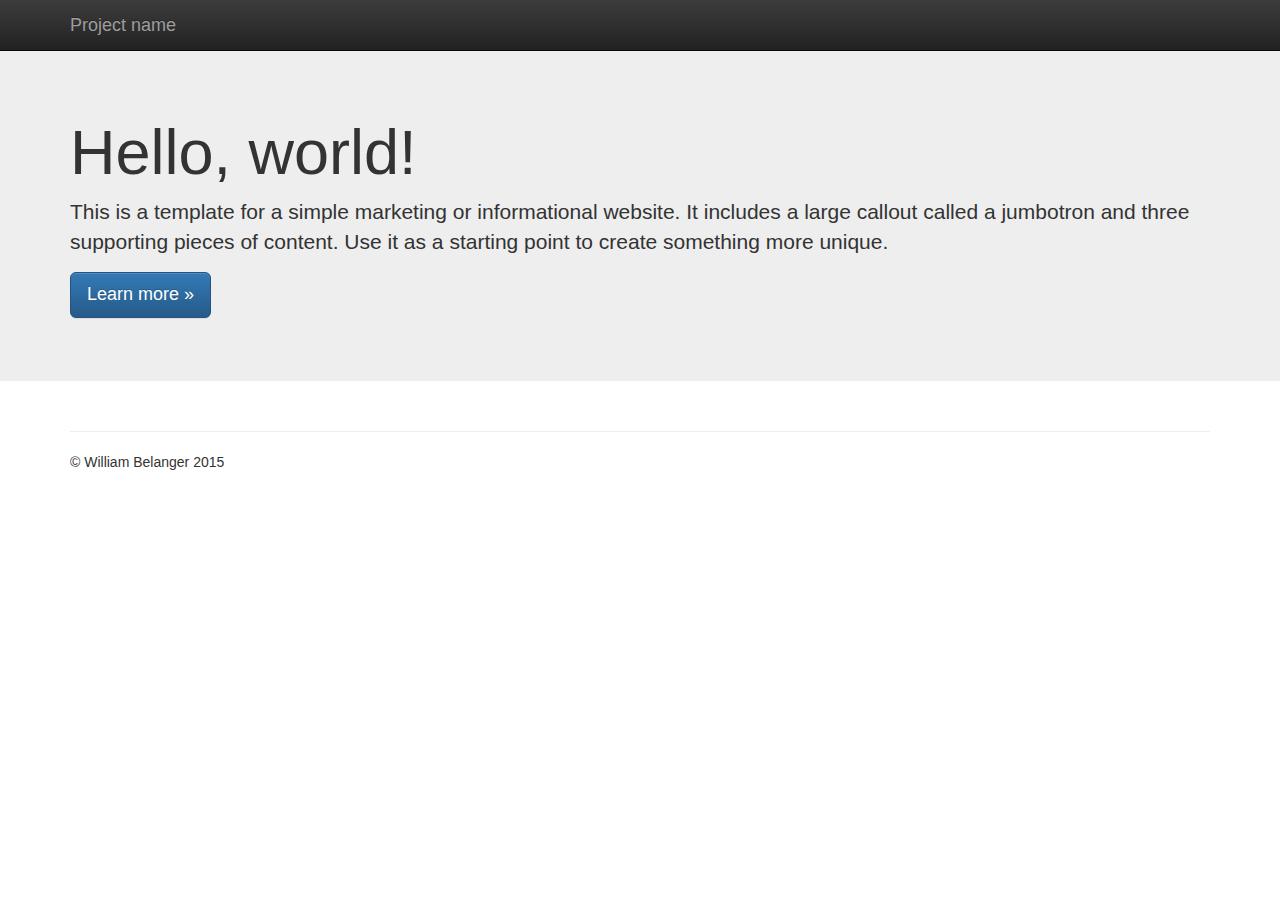
==== interactive-resume.html @ 8c4bc886 "Removed Content from interactive-resume" ====
<!doctype html>
<!--[if lt IE 7]>      <html class="no-js lt-ie9 lt-ie8 lt-ie7" lang="en"> <![endif]-->
<!--[if IE 7]>         <html class="no-js lt-ie9 lt-ie8" lang="en"> <![endif]-->
<!--[if IE 8]>         <html class="no-js lt-ie9" lang="en"> <![endif]-->
<!--[if gt IE 8]><!--> <html class="no-js" lang="en"> <!--<![endif]-->
    <head>
        <meta charset="utf-8">
        <meta http-equiv="X-UA-Compatible" content="IE=edge,chrome=1">
        <title></title>
        <meta name="description" content="">
        <meta name="viewport" content="width=device-width, initial-scale=1">
        <link rel="apple-touch-icon" href="apple-touch-icon.png">
        <link rel="stylesheet" href="css/bootstrap.min.css">
        <style>
            body {
                padding-top: 50px;
                padding-bottom: 20px;
            }
        </style>
        <link rel="stylesheet" href="css/bootstrap-theme.min.css">
        <link rel="stylesheet" href="css/main.css">

        <script src="js/vendor/modernizr-2.8.3-respond-1.4.2.min.js"></script>
    </head>
    <body>
        <!--[if lt IE 8]>
            <p class="browserupgrade">You are using an <strong>outdated</strong> browser. Please <a href="http://browsehappy.com/">upgrade your browser</a> to improve your experience.</p>
        <![endif]-->
    <nav class="navbar navbar-inverse navbar-fixed-top" role="navigation">
      <div class="container">
        <div class="navbar-header">
          <button type="button" class="navbar-toggle collapsed" data-toggle="collapse" data-target="#navbar" aria-expanded="false" aria-controls="navbar">
            <span class="sr-only">Toggle navigation</span>
            <span class="icon-bar"></span>
            <span class="icon-bar"></span>
            <span class="icon-bar"></span>
          </button>
          <a class="navbar-brand" href="#">Project name</a>
        </div>
      </div>
    </nav>

    <!-- Main jumbotron for a primary marketing message or call to action -->
    <div class="jumbotron">
      <div class="container">
        <h1>Hello, world!</h1>
        <p>This is a template for a simple marketing or informational website. It includes a large callout called a jumbotron and three supporting pieces of content. Use it as a starting point to create something more unique.</p>
        <p><a class="btn btn-primary btn-lg" href="#" role="button">Learn more &raquo;</a></p>
      </div>
    </div>

    <div class="container">
      <!-- Example row of columns -->
      <div class="row">
      </div>

      <hr>

      <footer>
        <p>&copy; William Belanger 2015</p>
      </footer>
    </div> <!-- /container -->
        <script src="//ajax.googleapis.com/ajax/libs/jquery/1.11.2/jquery.min.js"></script>
        <script>window.jQuery || document.write('<script src="js/vendor/jquery-1.11.2.min.js"><\/script>')</script>
        <script src="js/vendor/bootstrap.min.js"></script>
        <script src="js/main.js"></script>
        <!-- Google Analytics: change UA-XXXXX-X to be your site's ID. -->
        <script>
            (function(b,o,i,l,e,r){b.GoogleAnalyticsObject=l;b[l]||(b[l]=
            function(){(b[l].q=b[l].q||[]).push(arguments)});b[l].l=+new Date;
            e=o.createElement(i);r=o.getElementsByTagName(i)[0];
            e.src='//www.google-analytics.com/analytics.js';
            r.parentNode.insertBefore(e,r)}(window,document,'script','ga'));
            ga('create','UA-XXXXX-X','auto');ga('send','pageview');
        </script>
    </body>
</html>
---- css/main.css ----
/* ==========================================================================
   Author's custom styles
   ========================================================================== */
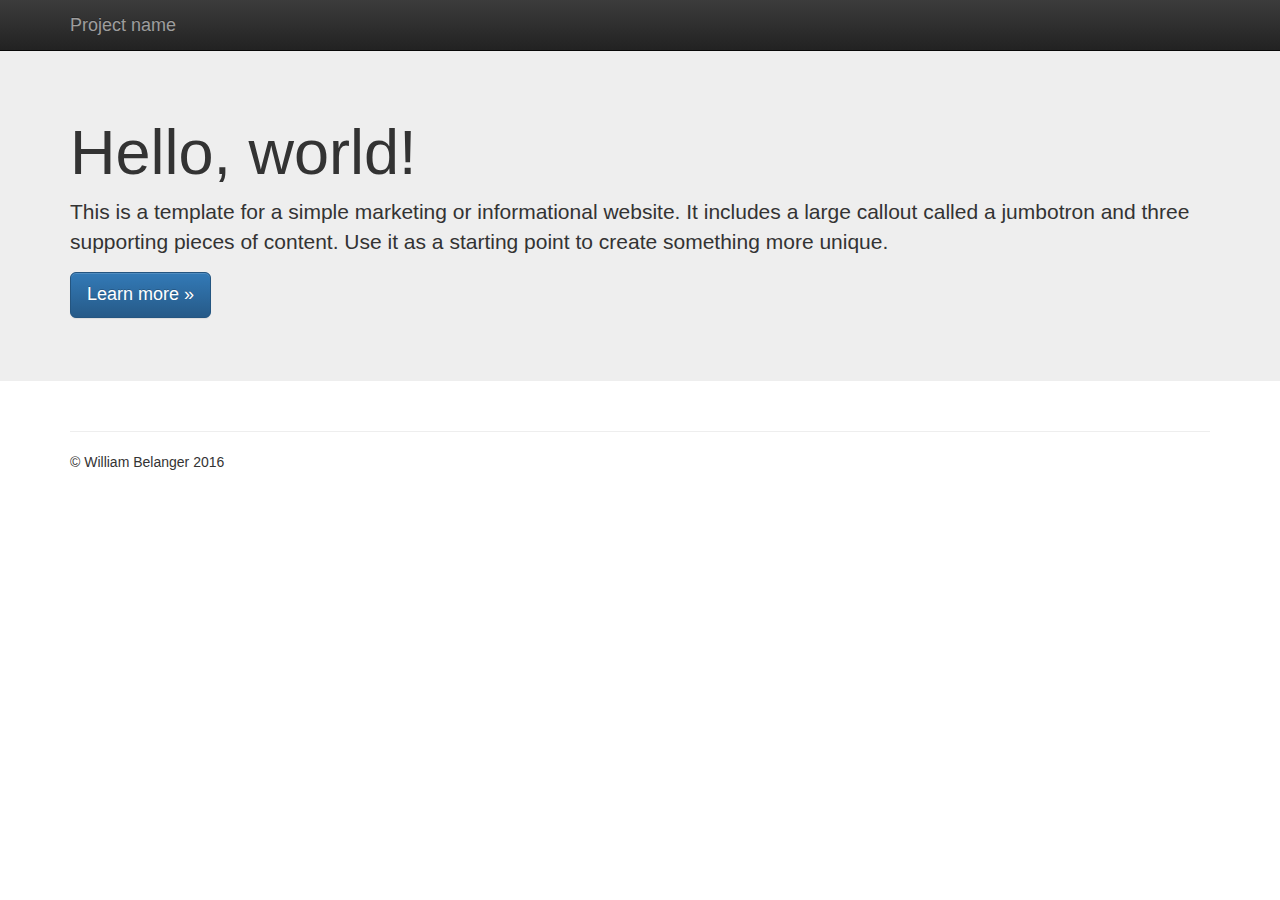
==== commit e803608d: "Copyright dates" ====
--- a/interactive-resume.html
+++ b/interactive-resume.html
@@ -57,7 +57,7 @@
       <hr>
 
       <footer>
-        <p>&copy; William Belanger 2015</p>
+        <p>&copy; William Belanger 2016</p>
       </footer>
     </div> <!-- /container -->
         <script src="//ajax.googleapis.com/ajax/libs/jquery/1.11.2/jquery.min.js"></script>
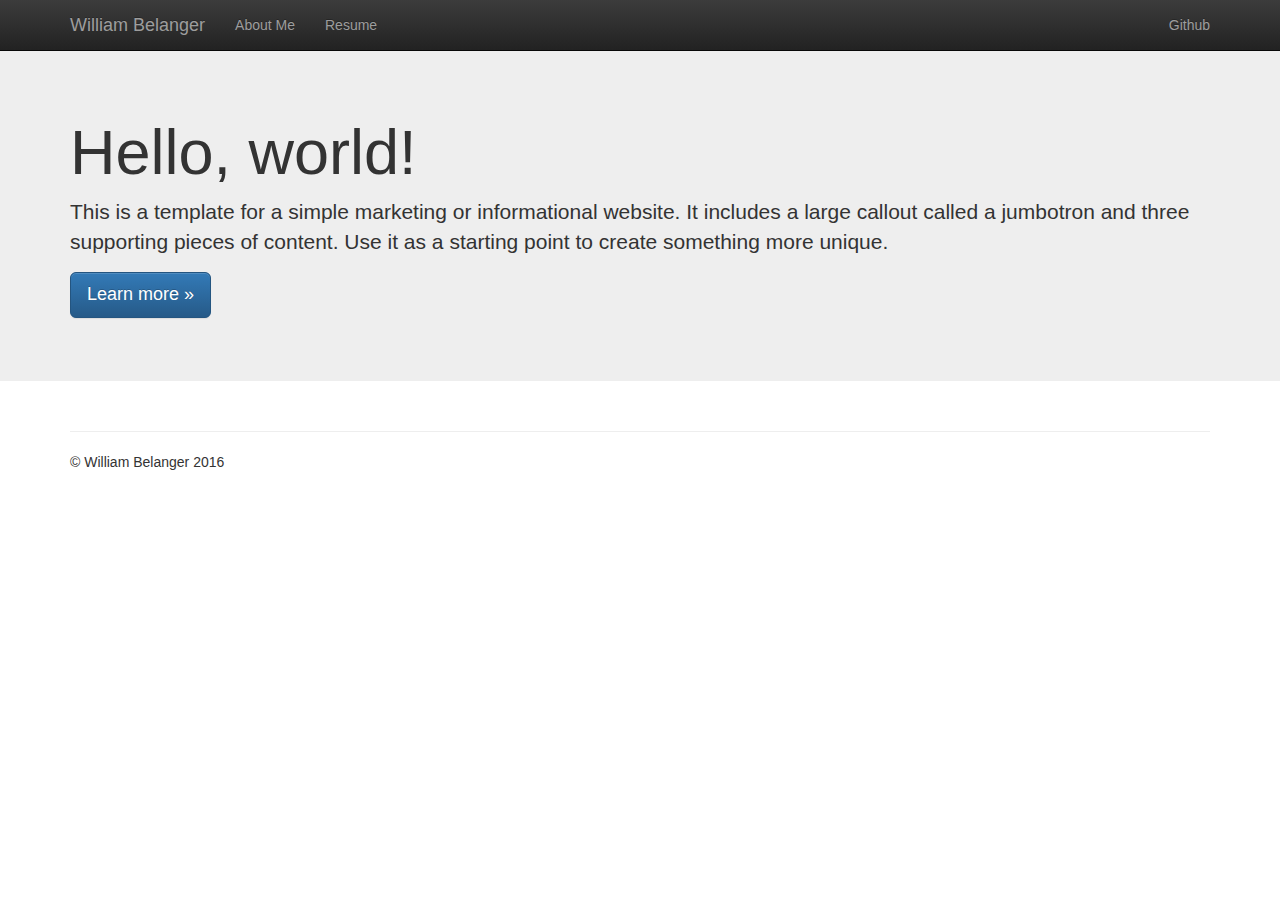
==== commit 37737f02: "Updated Nav bar" ====
--- a/interactive-resume.html
+++ b/interactive-resume.html
@@ -35,8 +35,17 @@
             <span class="icon-bar"></span>
             <span class="icon-bar"></span>
           </button>
-          <a class="navbar-brand" href="#">Project name</a>
+          <a class="navbar-brand" href="/">William Belanger</a>
         </div>
+        <div class="collapse navbar-collapse" id="navbar">
+          <ul class="nav navbar-nav">
+            <li><a href="/about.html" title="About me page">About Me</a></li>
+            <li><a href="/interactive-resume.html" title="Interactive Resume">Resume</a></li>
+          </ul>
+          <ul class="nav navbar-nav navbar-right">
+            <li><a href="https://github.com/Merwer" title="View my Github"><span class="glyphicon glyphicon-github"></span>Github</a></li>
+          </ul>
+        </div><!-- /.navbar-collapse -->
       </div>
     </nav>
 
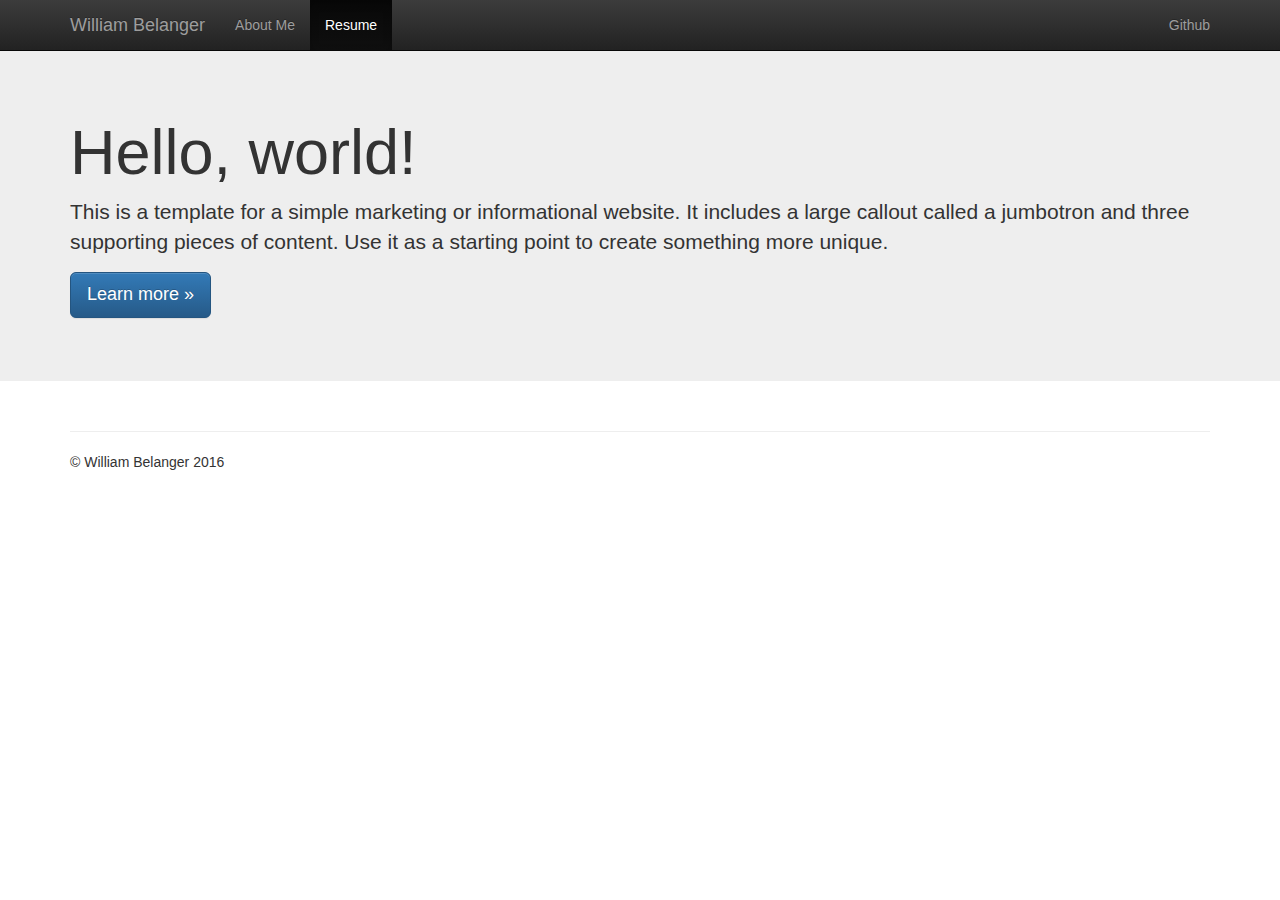
==== commit fd6688bc: "Active class for nav link" ====
--- a/interactive-resume.html
+++ b/interactive-resume.html
@@ -40,7 +40,7 @@
         <div class="collapse navbar-collapse" id="navbar">
           <ul class="nav navbar-nav">
             <li><a href="/about.html" title="About me page">About Me</a></li>
-            <li><a href="/interactive-resume.html" title="Interactive Resume">Resume</a></li>
+            <li class="active"><a href="/interactive-resume.html" title="Interactive Resume">Resume<span class="sr-only"> (current)</span></a></li>
           </ul>
           <ul class="nav navbar-nav navbar-right">
             <li><a href="https://github.com/Merwer" title="View my Github"><span class="glyphicon glyphicon-github"></span>Github</a></li>
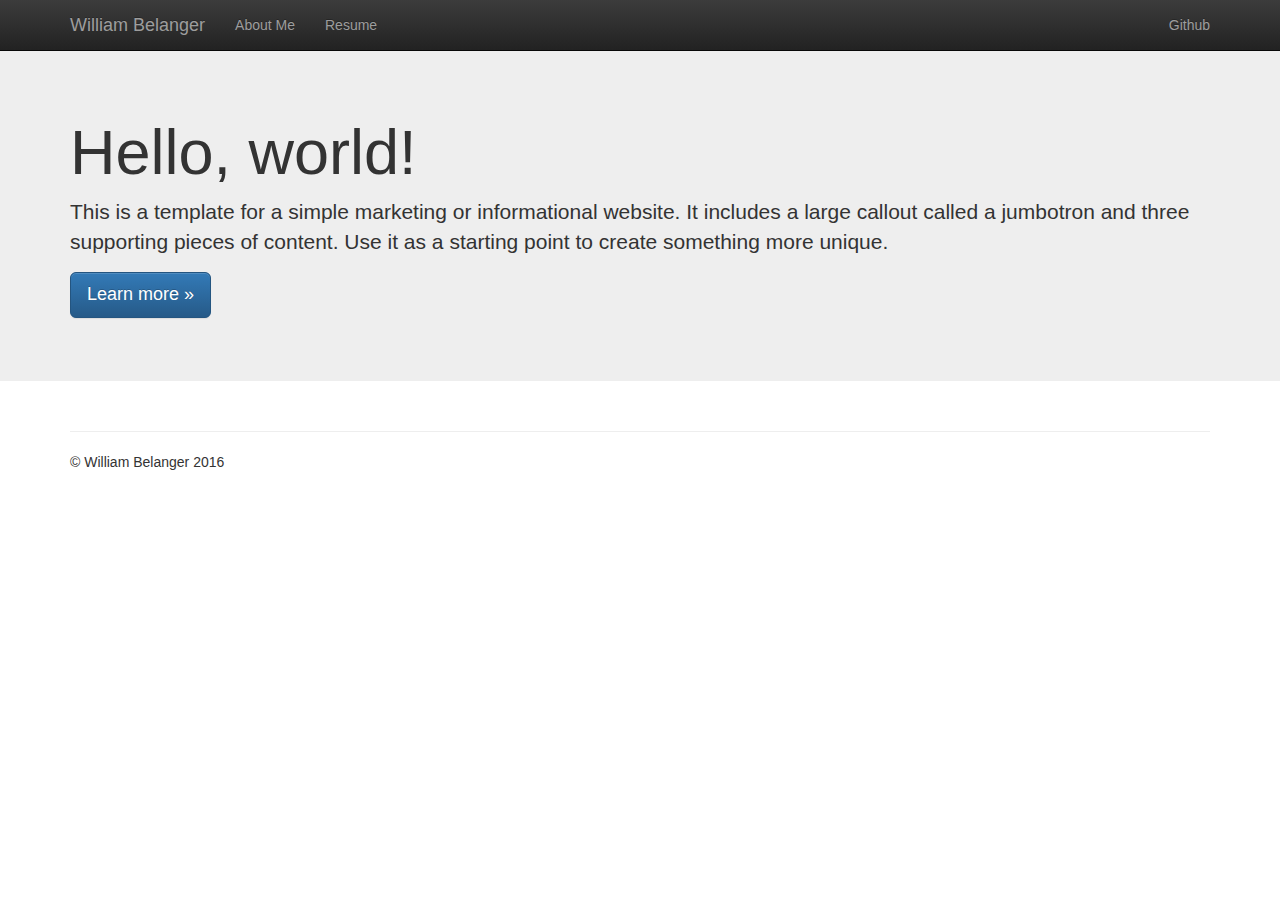
==== commit 2e441b7f: "Merge remote-tracking branch 'refs/remotes/origin/master' into oldVersion" ====
--- a/interactive-resume.html
+++ b/interactive-resume.html
@@ -40,7 +40,7 @@
         <div class="collapse navbar-collapse" id="navbar">
           <ul class="nav navbar-nav">
             <li><a href="/about.html" title="About me page">About Me</a></li>
-            <li class="active"><a href="/interactive-resume.html" title="Interactive Resume">Resume<span class="sr-only"> (current)</span></a></li>
+            <li><a href="/interactive-resume.html" title="Interactive Resume">Resume</a></li>
           </ul>
           <ul class="nav navbar-nav navbar-right">
             <li><a href="https://github.com/Merwer" title="View my Github"><span class="glyphicon glyphicon-github"></span>Github</a></li>
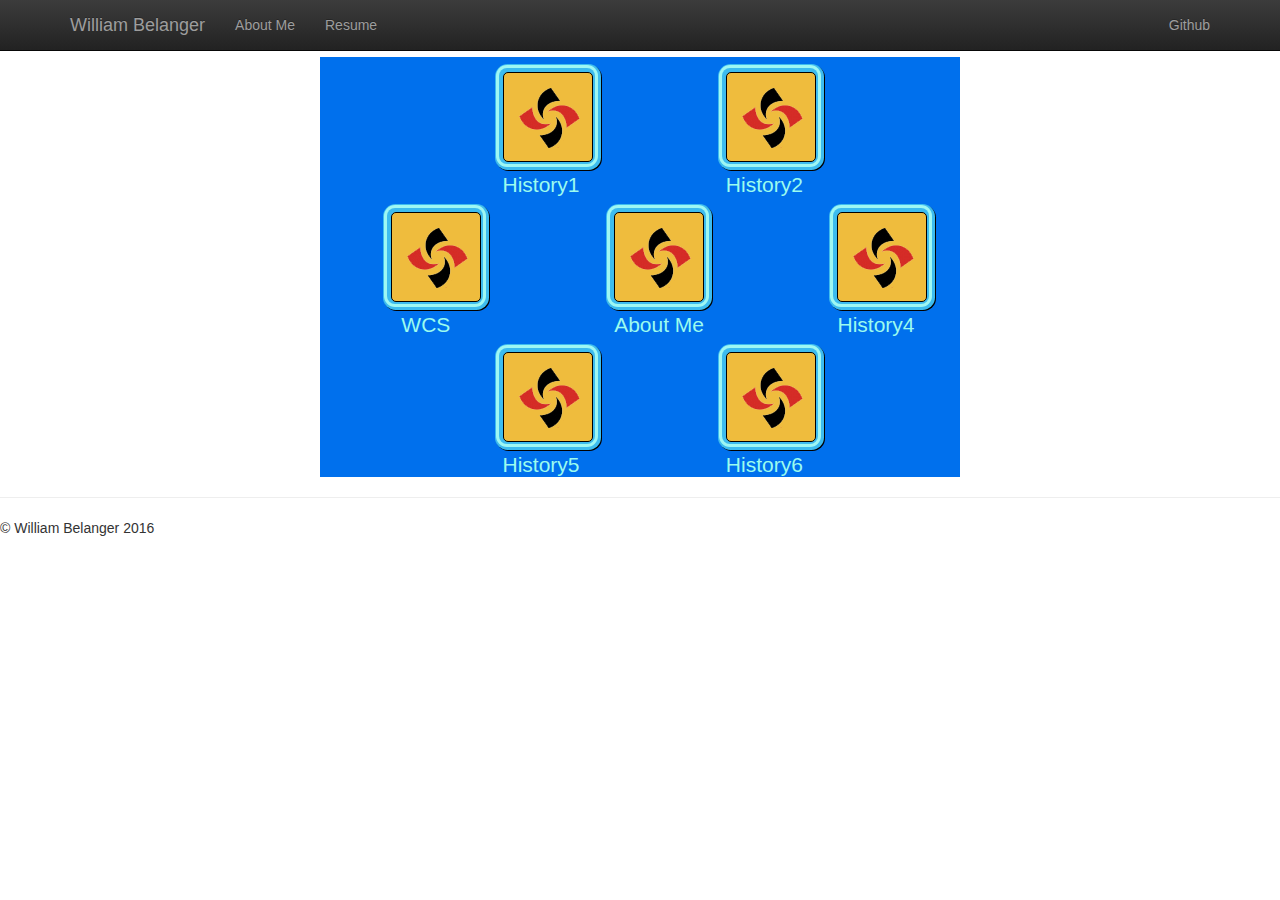
==== commit 59d6f102: "Moved interactive resume into main page" ====
--- a/interactive-resume.html
+++ b/interactive-resume.html
@@ -2,85 +2,182 @@
 <!--[if lt IE 7]>      <html class="no-js lt-ie9 lt-ie8 lt-ie7" lang="en"> <![endif]-->
 <!--[if IE 7]>         <html class="no-js lt-ie9 lt-ie8" lang="en"> <![endif]-->
 <!--[if IE 8]>         <html class="no-js lt-ie9" lang="en"> <![endif]-->
-<!--[if gt IE 8]><!--> <html class="no-js" lang="en"> <!--<![endif]-->
-    <head>
-        <meta charset="utf-8">
-        <meta http-equiv="X-UA-Compatible" content="IE=edge,chrome=1">
-        <title></title>
-        <meta name="description" content="">
-        <meta name="viewport" content="width=device-width, initial-scale=1">
-        <link rel="apple-touch-icon" href="apple-touch-icon.png">
-        <link rel="stylesheet" href="css/bootstrap.min.css">
-        <style>
-            body {
-                padding-top: 50px;
-                padding-bottom: 20px;
-            }
-        </style>
-        <link rel="stylesheet" href="css/bootstrap-theme.min.css">
-        <link rel="stylesheet" href="css/main.css">
+<!--[if gt IE 8]><!-->
+<html class="no-js" lang="en">
+<!--<![endif]-->
 
-        <script src="js/vendor/modernizr-2.8.3-respond-1.4.2.min.js"></script>
-    </head>
-    <body>
-        <!--[if lt IE 8]>
+<head>
+    <meta charset="utf-8">
+    <meta http-equiv="X-UA-Compatible" content="IE=edge,chrome=1">
+    <title></title>
+    <meta name="description" content="">
+    <meta name="viewport" content="width=device-width, initial-scale=1">
+    <link rel="apple-touch-icon" href="apple-touch-icon.png">
+    <link rel="stylesheet" href="css/bootstrap.min.css">
+    <link rel="stylesheet" href="css/resume.css">
+    <style>
+        body {
+            padding-top: 50px;
+            padding-bottom: 20px;
+        }
+    </style>
+    <link rel="stylesheet" href="css/bootstrap-theme.min.css">
+    <link rel="stylesheet" href="css/main.css">
+
+    <script src="js/vendor/modernizr-2.8.3-respond-1.4.2.min.js"></script>
+</head>
+
+<body>
+    <!--[if lt IE 8]>
             <p class="browserupgrade">You are using an <strong>outdated</strong> browser. Please <a href="http://browsehappy.com/">upgrade your browser</a> to improve your experience.</p>
         <![endif]-->
     <nav class="navbar navbar-inverse navbar-fixed-top" role="navigation">
-      <div class="container">
-        <div class="navbar-header">
-          <button type="button" class="navbar-toggle collapsed" data-toggle="collapse" data-target="#navbar" aria-expanded="false" aria-controls="navbar">
-            <span class="sr-only">Toggle navigation</span>
-            <span class="icon-bar"></span>
-            <span class="icon-bar"></span>
-            <span class="icon-bar"></span>
-          </button>
-          <a class="navbar-brand" href="/">William Belanger</a>
+        <div class="container">
+            <div class="navbar-header">
+                <button type="button" class="navbar-toggle collapsed" data-toggle="collapse" data-target="#navbar" aria-expanded="false" aria-controls="navbar">
+                    <span class="sr-only">Toggle navigation</span>
+                    <span class="icon-bar"></span>
+                    <span class="icon-bar"></span>
+                    <span class="icon-bar"></span>
+                </button>
+                <a class="navbar-brand" href="/">William Belanger</a>
+            </div>
+            <div class="collapse navbar-collapse" id="navbar">
+                <ul class="nav navbar-nav">
+                    <li><a href="/about.html" title="About me page">About Me</a></li>
+                    <li><a href="/interactive-resume.html" title="Interactive Resume">Resume</a></li>
+                </ul>
+                <ul class="nav navbar-nav navbar-right">
+                    <li><a href="https://github.com/Merwer" title="View my Github"><span class="glyphicon glyphicon-github"></span>Github</a></li>
+                </ul>
+            </div>
+            <!-- /.navbar-collapse -->
         </div>
-        <div class="collapse navbar-collapse" id="navbar">
-          <ul class="nav navbar-nav">
-            <li><a href="/about.html" title="About me page">About Me</a></li>
-            <li><a href="/interactive-resume.html" title="Interactive Resume">Resume</a></li>
-          </ul>
-          <ul class="nav navbar-nav navbar-right">
-            <li><a href="https://github.com/Merwer" title="View my Github"><span class="glyphicon glyphicon-github"></span>Github</a></li>
-          </ul>
-        </div><!-- /.navbar-collapse -->
-      </div>
     </nav>
 
-    <!-- Main jumbotron for a primary marketing message or call to action -->
-    <div class="jumbotron">
-      <div class="container">
-        <h1>Hello, world!</h1>
-        <p>This is a template for a simple marketing or informational website. It includes a large callout called a jumbotron and three supporting pieces of content. Use it as a starting point to create something more unique.</p>
-        <p><a class="btn btn-primary btn-lg" href="#" role="button">Learn more &raquo;</a></p>
-      </div>
+    <div class="container">
+        <div id="content">
+            <div class="flashscreen">
+                <div class="row">
+                    <div class="col-md-12 fill">
+                        <div class="line"></div>
+                    </div>
+                </div>
+                <div class="row">
+                    <div class="col-md-12 fill">
+                        <div class="line"></div>
+                    </div>
+                </div>
+                <div class="row">
+                    <div class="col-md-12 fill">
+                        <div class="line"></div>
+                    </div>
+                </div>
+            </div>
+            <div class="main">
+                <div class="row">
+                    <div class="col-md-3 col-md-offset-3">
+                        <div class="stage" id="stage1">
+                            <div class="selectbox round">
+                                <img src="img/wesleyclover.png" alt="Wesley Clover Solutions" />
+                            </div>
+                            <p class="caption">History1</p>
+                            <p class="descriptivetext">I worked for this company</p>
+                        </div>
+                    </div>
+                    <div class="col-md-3 col-md-offset-1">
+                        <div class="stage" id="stage2">
+                            <div class="selectbox round">
+                                <img src="img/wesleyclover.png" alt="Wesley Clover Solutions" />
+                            </div>
+                            <p class="caption">History2</p>
+                            <p class="descriptivetext">I worked for another company</p>
+                        </div>
+                    </div>
+                </div>
+                <div class="row">
+                    <div class="col-md-3 col-md-offset-1">
+                        <div class="stage" id="stage3">
+                            <div class="selectbox round">
+                                <img src="img/wesleyclover.png" alt="Wesley Clover Solutions" />
+                            </div>
+                            <p class="caption">WCS</p>
+                            <p class="descriptivetext">Test Text 3</p>
+                        </div>
+                    </div>
+                    <div class="col-md-3 col-md-offset-1">
+                        <div class="stage my_stage" id="my_stage">
+                            <div class="selectbox round">
+                                <img src="img/wesleyclover.png" alt="Wesley Clover Solutions" />
+                            </div>
+                            <p class="caption">About Me</p>
+                            <p class="descriptivetext">Test Text Me</p>
+                        </div>
+                    </div>
+                    <div class="col-md-3 col-md-offset-1">
+                        <div class="stage" id="stage4">
+                            <div class="selectbox round">
+                                <img src="img/wesleyclover.png" alt="Wesley Clover Solutions" />
+                            </div>
+                            <p class="caption">History4</p>
+                            <p class="descriptivetext">Test Text 4</p>
+                        </div>
+                    </div>
+                </div>
+                <div class="row">
+                    <div class="col-md-3 col-md-offset-3">
+                        <div class="stage" id="stage5">
+                            <div class="selectbox round">
+                                <img src="img/wesleyclover.png" alt="Wesley Clover Solutions" />
+                            </div>
+                            <p class="caption">History5</p>
+                            <p class="descriptivetext">Test Text 5</p>
+                        </div>
+                    </div>
+                    <div class="col-md-3 col-md-offset-1">
+                        <div class="stage" id="stage6">
+                            <div class="selectbox round">
+                                <img src="img/wesleyclover.png" alt="Wesley Clover Solutions" />
+                            </div>
+                            <p class="caption">History6</p>
+                            <p class="descriptivetext">Test Text 6</p>
+                        </div>
+                    </div>
+                </div>
+            </div>
+        </div>
     </div>
+    <hr>
 
-    <div class="container">
-      <!-- Example row of columns -->
-      <div class="row">
-      </div>
+    <footer>
+        <p>&copy; William Belanger 2016</p>
+    </footer>
+    <!-- /container -->
+    <script src="//ajax.googleapis.com/ajax/libs/jquery/1.11.2/jquery.min.js"></script>
+    <script>
+        window.jQuery || document.write('<script src="js/vendor/jquery-1.11.2.min.js"><\/script>')
+    </script>
+    <script src="js/vendor/jquery.path.js"></script>
+    <script src="js/vendor/bootstrap.min.js"></script>
+    <script src="js/main.js"></script>
+    <script src="js/resume.js"></script>
+    <!-- Google Analytics: change UA-XXXXX-X to be your site's ID. -->
+    <script>
+        (function (b, o, i, l, e, r) {
+            b.GoogleAnalyticsObject = l;
+            b[l] || (b[l] =
+                function () {
+                    (b[l].q = b[l].q || []).push(arguments)
+                });
+            b[l].l = +new Date;
+            e = o.createElement(i);
+            r = o.getElementsByTagName(i)[0];
+            e.src = '//www.google-analytics.com/analytics.js';
+            r.parentNode.insertBefore(e, r)
+        }(window, document, 'script', 'ga'));
+        ga('create', 'UA-XXXXX-X', 'auto');
+        ga('send', 'pageview');
+    </script>
+</body>
 
-      <hr>
-
-      <footer>
-        <p>&copy; William Belanger 2016</p>
-      </footer>
-    </div> <!-- /container -->
-        <script src="//ajax.googleapis.com/ajax/libs/jquery/1.11.2/jquery.min.js"></script>
-        <script>window.jQuery || document.write('<script src="js/vendor/jquery-1.11.2.min.js"><\/script>')</script>
-        <script src="js/vendor/bootstrap.min.js"></script>
-        <script src="js/main.js"></script>
-        <!-- Google Analytics: change UA-XXXXX-X to be your site's ID. -->
-        <script>
-            (function(b,o,i,l,e,r){b.GoogleAnalyticsObject=l;b[l]||(b[l]=
-            function(){(b[l].q=b[l].q||[]).push(arguments)});b[l].l=+new Date;
-            e=o.createElement(i);r=o.getElementsByTagName(i)[0];
-            e.src='//www.google-analytics.com/analytics.js';
-            r.parentNode.insertBefore(e,r)}(window,document,'script','ga'));
-            ga('create','UA-XXXXX-X','auto');ga('send','pageview');
-        </script>
-    </body>
-</html>
+</html>--- a/css/resume.css
+++ b/css/resume.css
@@ -0,0 +1,97 @@
+/* Main Elements */
+
+.main {
+    background: #0070ED;
+}
+
+#content {
+    width: 50vw;
+    margin-top: .5em;
+    margin-left: auto;
+    margin-right: auto;
+}
+
+
+/* Flash screen elements */
+
+.flashscreen {
+    width: 100%;
+    display: none;
+}
+
+.flashscreen .row:nth-child(even) {
+    height: 30%;
+}
+
+.flashscreen .row:nth-child(even) .line {
+    background: darkblue;
+}
+
+.flashscreen .row:nth-child(odd) {
+    height: 35%;
+}
+
+.flashscreen .row:nth-child(odd) .line {
+    background: lightblue;
+}
+
+.flashscreen .fill {
+    height: 100%;
+}
+
+.flashscreen .line {
+    width: 100%;
+    height: 100%;
+}
+
+.flashscreen.flashed .line {
+    opacity: .2;
+}
+
+
+/* The stage selection elements */
+
+.round {
+    border-radius: 5px;
+}
+
+.stage {
+    width: 100px;
+    height: 130px;
+    display: inline-block;
+    padding: 15px;
+    white-space: nowrap;
+}
+
+.stage .selectbox {
+    width: 90px;
+    height: 90px;
+    background: #EFBC3D;
+    border: 1px solid #000000;
+    box-shadow: -1px -1px 0px 3px #3DBCEF, -1px -1px 0px 6px #9EF7F3, 0px 0px 0px 8px #3DBCEF, 1px 1px 0px 8px #000000;
+    margin-bottom: 8px;
+}
+
+.stage .selectbox.completed {
+    background: #000000;
+}
+
+.stage .selectbox img {
+    margin: 15px;
+}
+
+.stage .caption {
+    color: #9BFBEF;
+    padding: 0;
+    margin: 0;
+    text-align: center;
+    font-size: 1.5em;
+}
+
+.descriptivetext {
+    display: none;
+}
+
+.stage:hover .selectbox {
+    box-shadow: -1px -1px 0px 3px #F3CBD4, -1px -1px 0px 6px #FFF8FC, 0px 0px 0px 8px #F3CBD4, 1px 1px 0px 8px #000000;
+}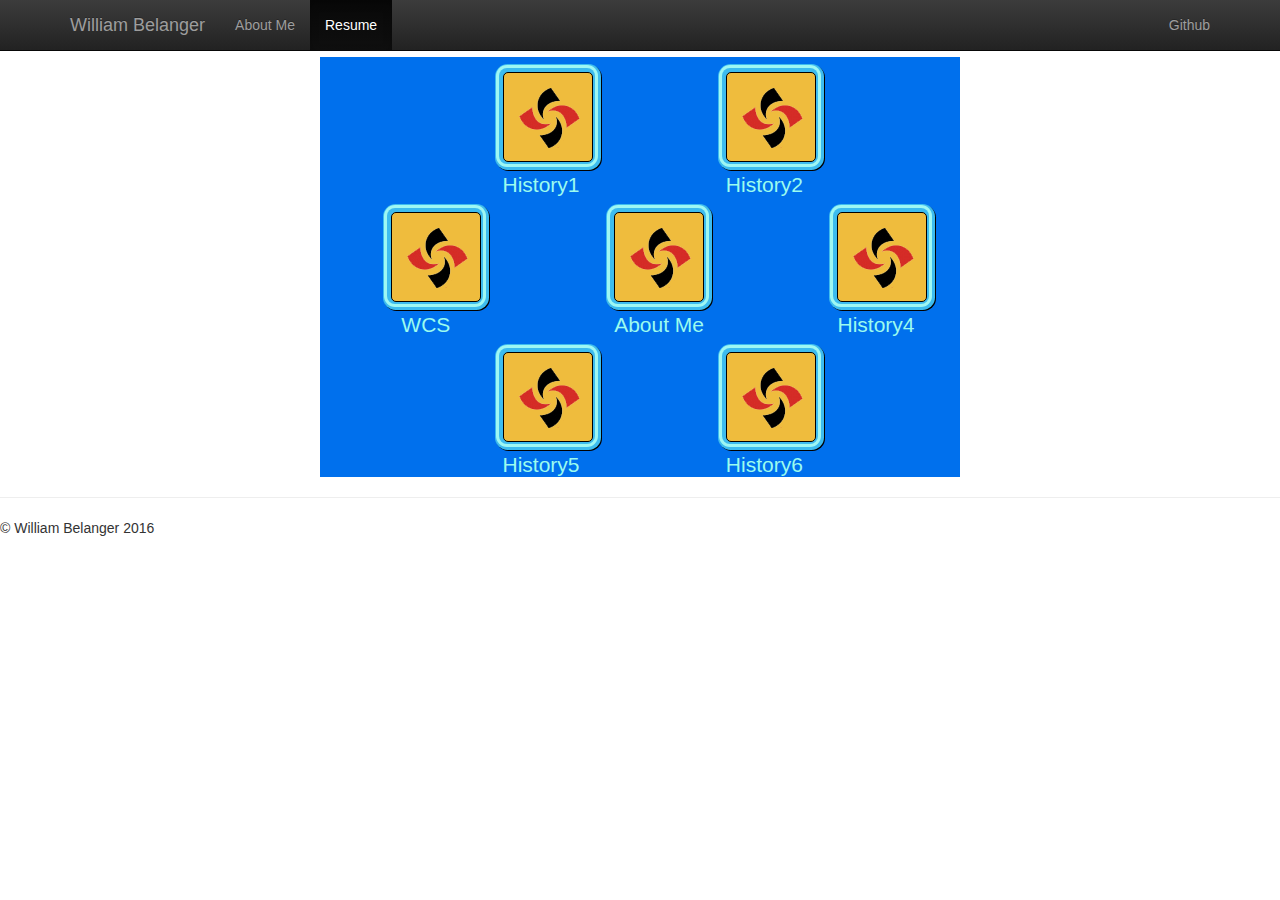
==== commit ae006e26: "Fixed active class on resume nav link" ====
--- a/interactive-resume.html
+++ b/interactive-resume.html
@@ -45,7 +45,7 @@
             <div class="collapse navbar-collapse" id="navbar">
                 <ul class="nav navbar-nav">
                     <li><a href="/about.html" title="About me page">About Me</a></li>
-                    <li><a href="/interactive-resume.html" title="Interactive Resume">Resume</a></li>
+                    <li class="active"><a href="/interactive-resume.html" title="Interactive Resume">Resume<span class="sr-only"> (current)</span></a></li>
                 </ul>
                 <ul class="nav navbar-nav navbar-right">
                     <li><a href="https://github.com/Merwer" title="View my Github"><span class="glyphicon glyphicon-github"></span>Github</a></li>
